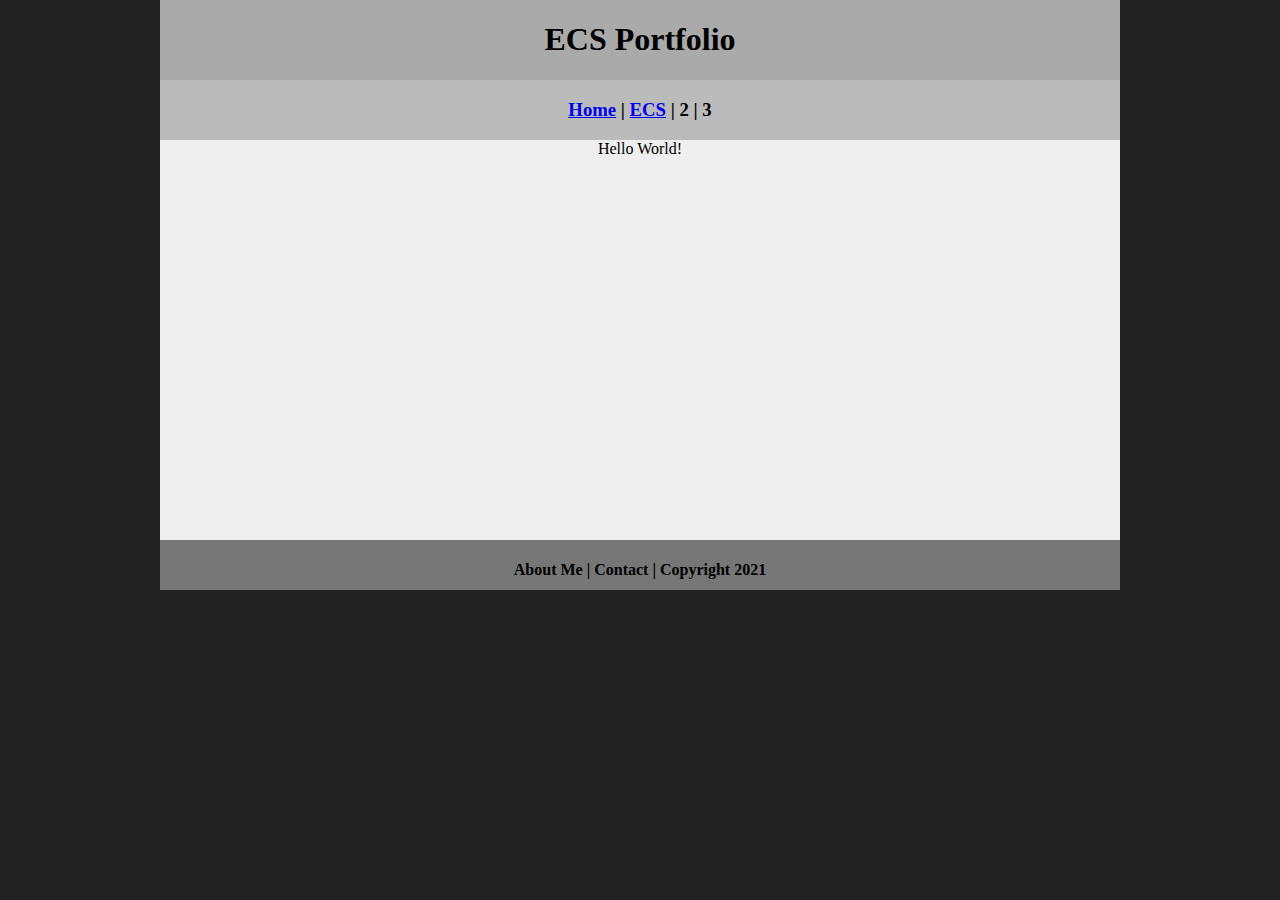
==== index.html @ a92d82f4 "Add files via upload" ====
<!DOCTYPE html>
<html class="homePage">
<head>
	<!-- This is a comment! Text here will be ignored by the browser. -->
	<meta charset="UTF-8">
	<title>My Portfolio</title>
	<link href="myCSS.css" rel="stylesheet" type="text/css">
</head>
<body>
<div class="container">
  <div class="header">
  	<h1>ECS Portfolio</h1>
  </div>
  <div class="nav">
    <h3><a href="index.html">Home</a> | <a href="ecs/index.html">ECS</a> | 2 | 3</h3>
  </div>
  <div class="content">Hello World!</div>
  <div class="footer">
    <h4>About Me | Contact | Copyright 2021</h4>
  </div>
</div>
</body>
</html>
---- myCSS.css ----
@charset "UTF-8";
/* This is a comment! Text here will be ignored by the browser. */
body {
	margin: 0 auto;
}
.homePage {
	background: #222222;
}
.container {
	width: 960px;
	margin: 0 auto;
}
.header {
	background: #AAAAAA;
	text-align: center;
	margin: 0px;
	padding: 5;
	float: left;
	width: 100%;
	height: 80px;
	
}
.nav {
	background: #BBBBBB;
	margin: 0px;
	padding: 5;
	float: left;
	width: 100%;
	height: 60px;
	text-align: center;
}
.content {
	background: #EEEEEE;
	margin: 0px;
	float: left;
	width: 100%;
	height: 400px;
	text-align: center;
}
.footer {
	background: #777777;
	margin: 0px;
	float: left;
	width: 100%;
	height: 50px;
	text-align: center;
}
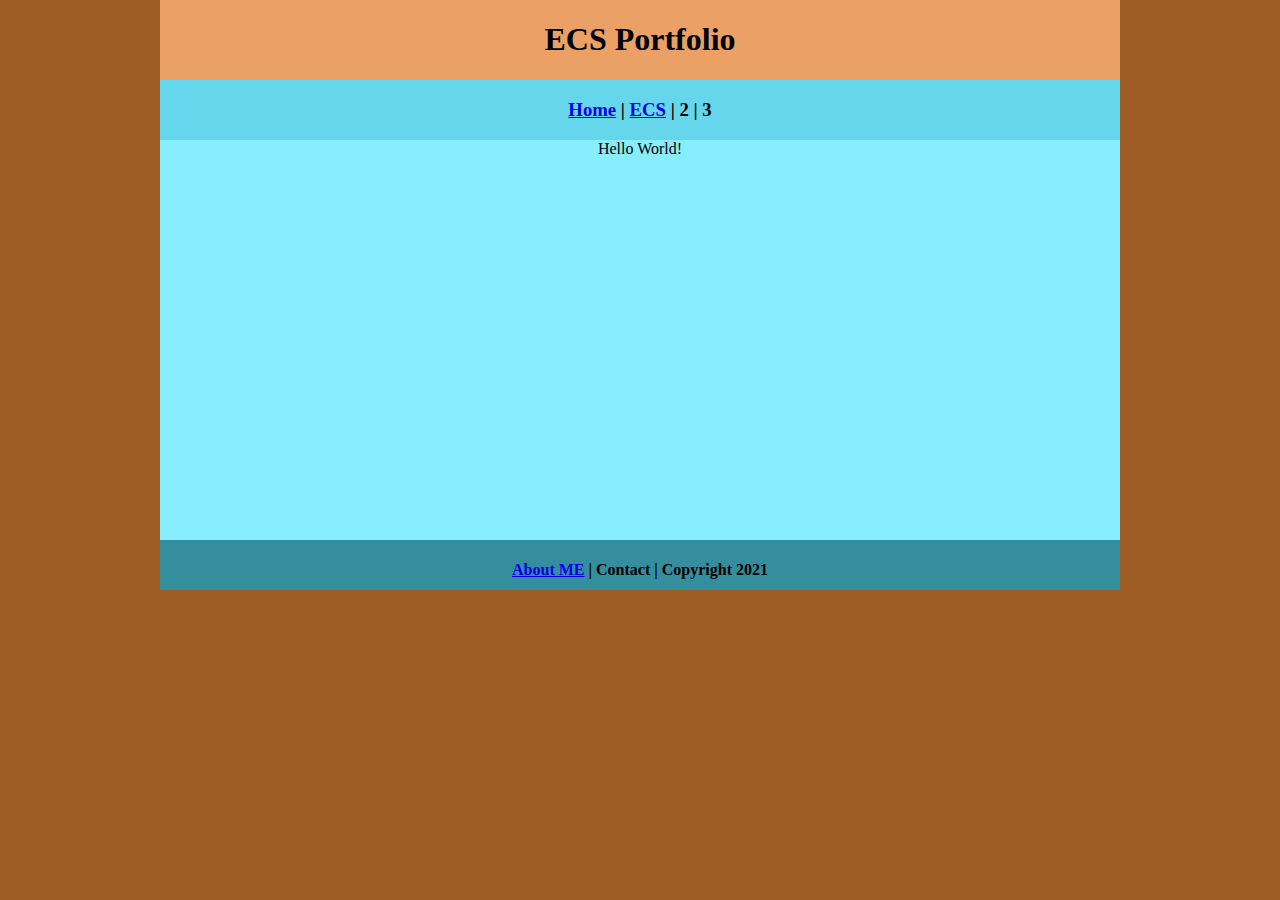
==== commit 6733a2cc: "Update index.html" ====
--- a/index.html
+++ b/index.html
@@ -16,7 +16,7 @@
   </div>
   <div class="content">Hello World!</div>
   <div class="footer">
-    <h4>About Me | Contact | Copyright 2021</h4>
+    <h4> <a href="aboutme.html">About ME</a> | Contact | Copyright 2021</h4>
   </div>
 </div>
 </body>
--- a/myCSS.css
+++ b/myCSS.css
@@ -4,14 +4,14 @@
 	margin: 0 auto;
 }
 .homePage {
-	background: #222222;
+	background: #9E5B24;
 }
 .container {
 	width: 960px;
 	margin: 0 auto;
 }
 .header {
-	background: #AAAAAA;
+	background: #EBA165;
 	text-align: center;
 	margin: 0px;
 	padding: 5;
@@ -21,7 +21,7 @@
 	
 }
 .nav {
-	background: #BBBBBB;
+	background: #65D6EB;
 	margin: 0px;
 	padding: 5;
 	float: left;
@@ -30,7 +30,7 @@
 	text-align: center;
 }
 .content {
-	background: #EEEEEE;
+	background: #87EDFF;
 	margin: 0px;
 	float: left;
 	width: 100%;
@@ -38,10 +38,10 @@
 	text-align: center;
 }
 .footer {
-	background: #777777;
+	background: #348E9E;
 	margin: 0px;
 	float: left;
 	width: 100%;
 	height: 50px;
 	text-align: center;
-}+}
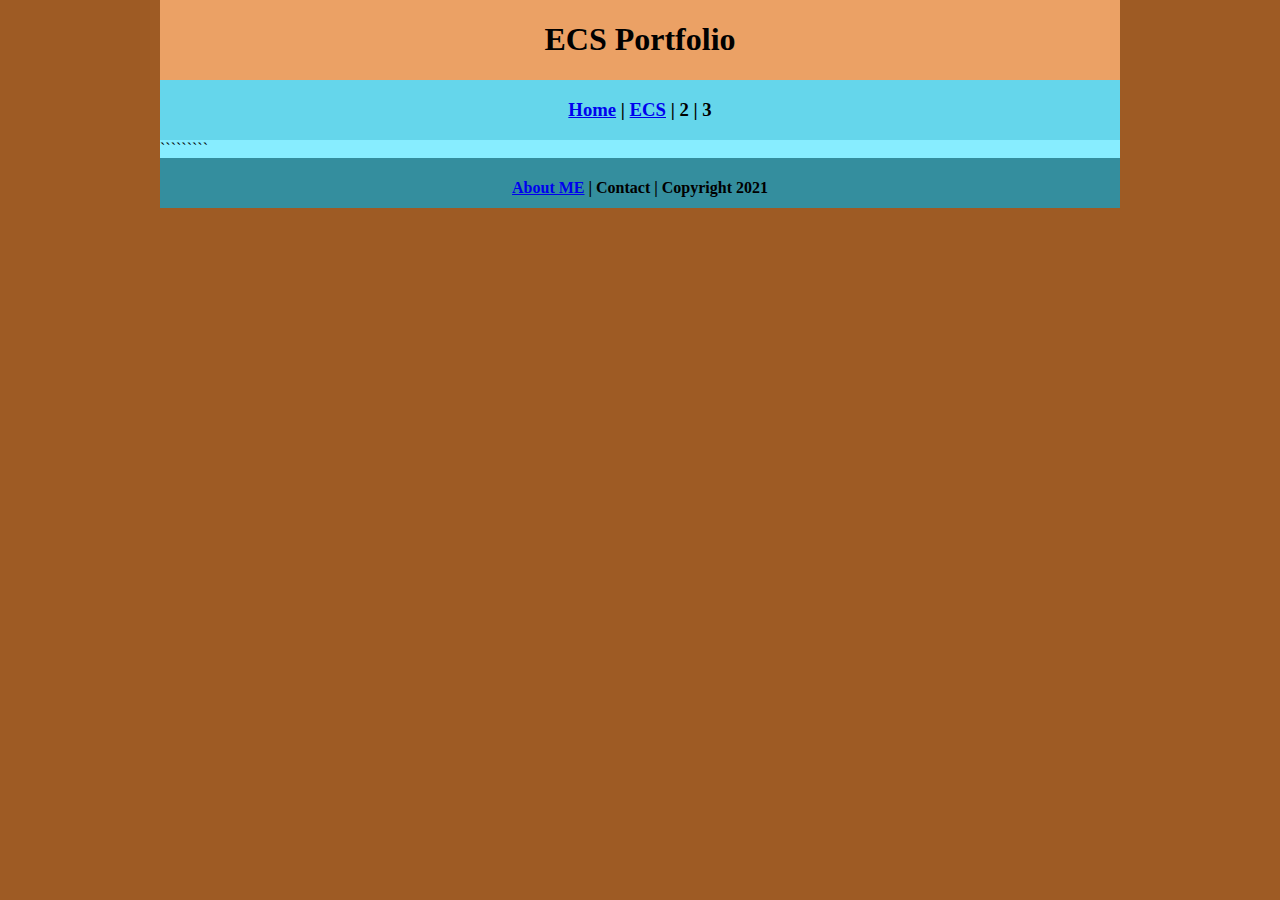
==== commit 6ea26b6c: "Update index.html" ====
--- a/index.html
+++ b/index.html
@@ -14,7 +14,9 @@
   <div class="nav">
     <h3><a href="index.html">Home</a> | <a href="ecs/index.html">ECS</a> | 2 | 3</h3>
   </div>
-  <div class="content">Hello World!</div>
+  <div class="content">
+		`````````
+	</div>
   <div class="footer">
     <h4> <a href="aboutme.html">About ME</a> | Contact | Copyright 2021</h4>
   </div>
--- a/myCSS.css
+++ b/myCSS.css
@@ -32,10 +32,10 @@
 .content {
 	background: #87EDFF;
 	margin: 0px;
+	padding: 5;   nn                                                                                                         
 	float: left;
 	width: 100%;
-	height: 400px;
-	text-align: center;
+	text-align: left;
 }
 .footer {
 	background: #348E9E;
